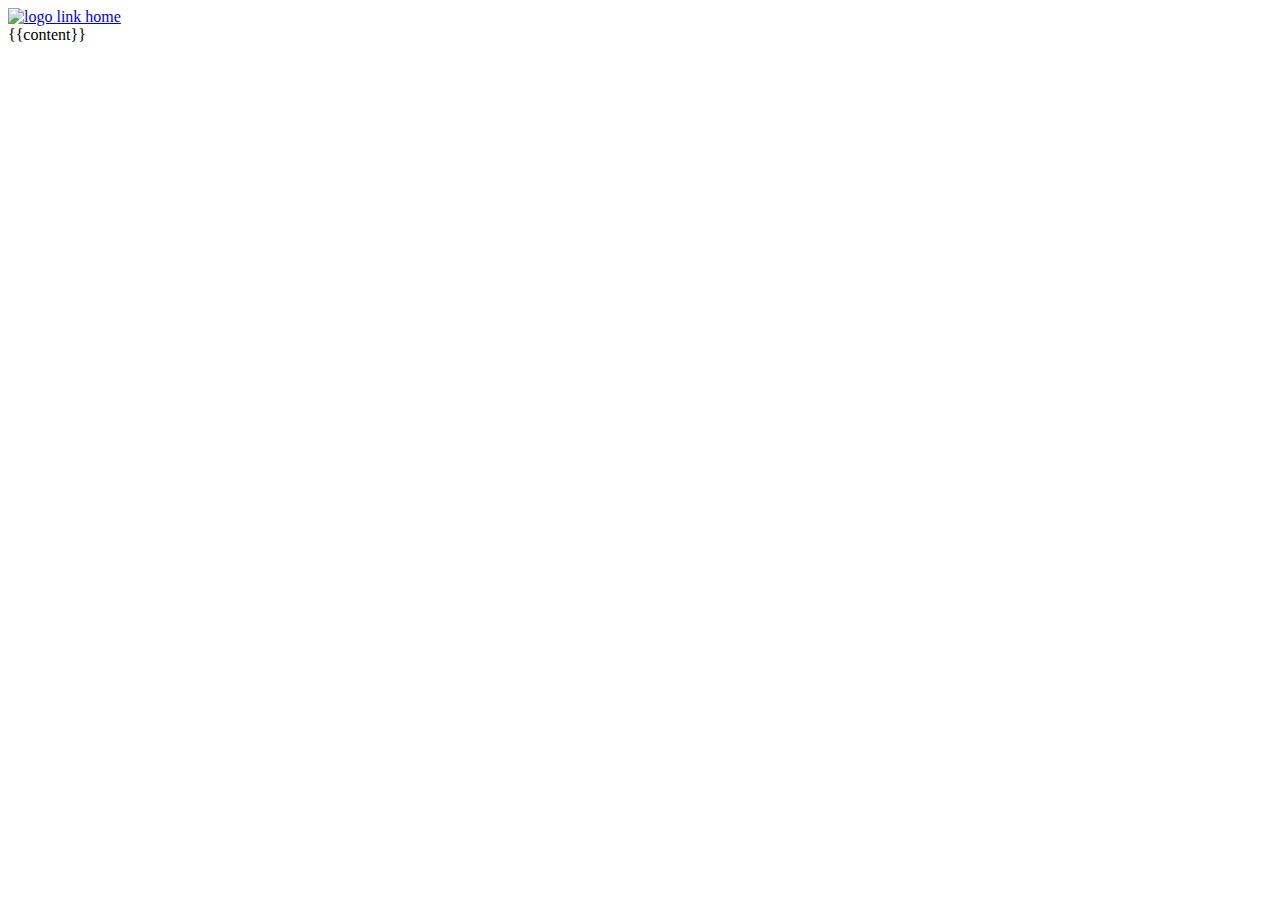
==== _layouts/default.html @ 630b3296 "Initial import" ====
<!DOCTYPE html>
<html lang="en-ca">
<head>
  <meta charset="utf-8">
  <title>Framework: Silent Auction</title>
  <meta name="handheldfriendly" content="true">
  <meta name="mobileoptimized" content="240">
  <meta name="viewport" content="width=device-width,initial-scale=1">
  <link rel="icon" type="image/png" href="/img/fw-favicon.png">
  <link href="css/style.css" rel="stylesheet">
</head>
<body class="background">
  <header class="center">
    <div class="top-line"></div>
      <a href="#home" class="logo">
        <img class="sa-logo" src="img/fw-logo.svg" alt="logo link home">
      </a>
    <div class="bottom-line"></div>
  </header>

  <main>

 {{content}}

<!--
    <div class="hexagon hexagon1"><div class="hexagon-in1"><div class="hexagon-in2"></div></div></div>
-->

  </main>

<script src="js/index.js"></script>

</body>
</html>
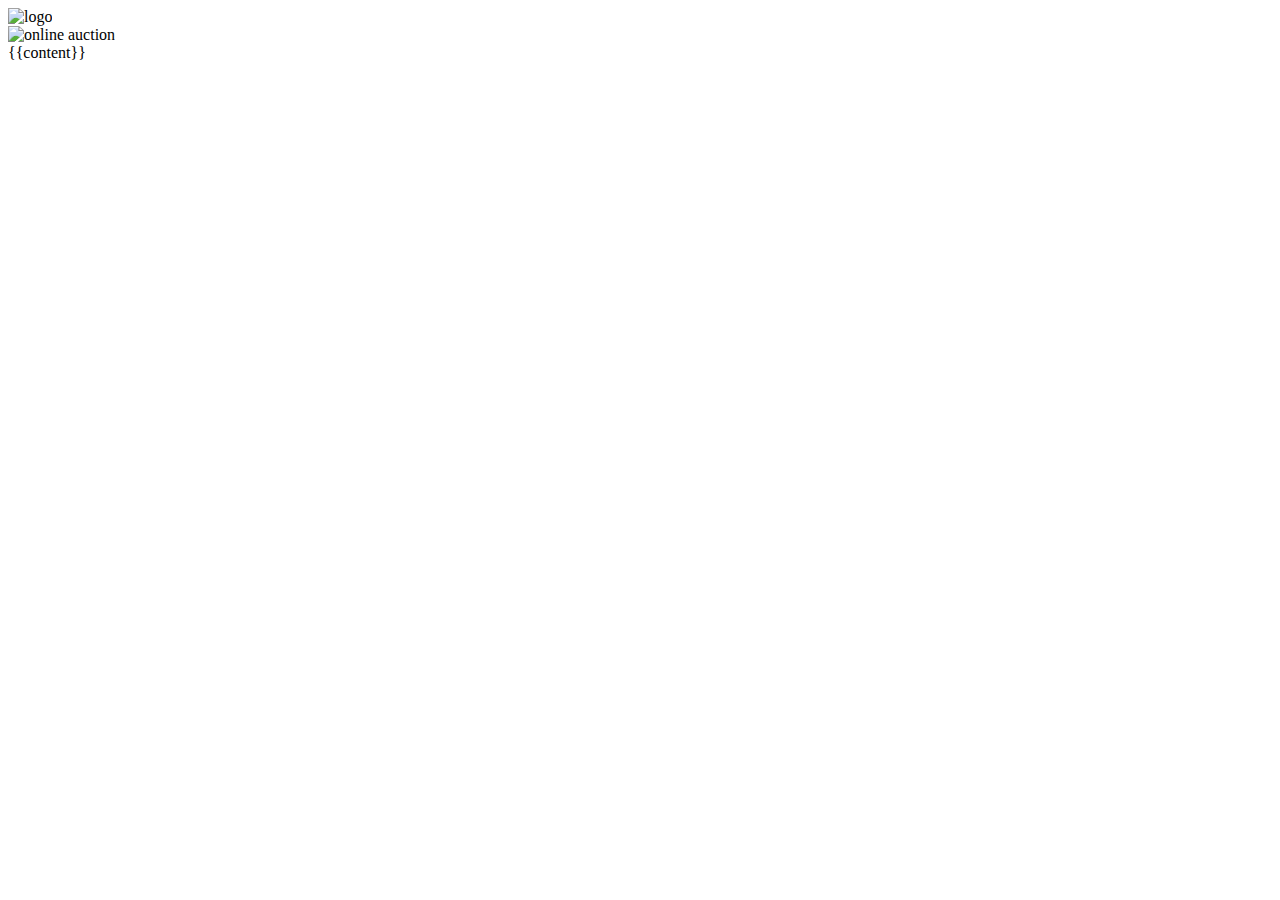
==== commit fc3c5a94: "Re-styled header, added coral coloured bar" ====
--- a/_layouts/default.html
+++ b/_layouts/default.html
@@ -2,19 +2,24 @@
 <html lang="en-ca">
 <head>
   <meta charset="utf-8">
-  <title>Framework: Silent Auction</title>
+  <title>Studio N: Online Auction</title>
   <meta name="handheldfriendly" content="true">
   <meta name="mobileoptimized" content="240">
   <meta name="viewport" content="width=device-width,initial-scale=1">
   <link rel="icon" type="image/png" href="/img/fw-favicon.png">
   <link href="css/style.css" rel="stylesheet">
+  <link href="https://fonts.googleapis.com/css?family=Overpass" rel="stylesheet">
 </head>
-<body class="background">
+<body>
   <header class="center">
-    <div class="top-line"></div>
-      <a href="#home" class="logo">
-        <img class="sa-logo" src="img/fw-logo.svg" alt="logo link home">
-      </a>
+    <div class="top-line">
+      </div>
+    <div class="logo title">
+        <img src="img/studio-n-logo.svg" alt="logo">
+    </div>
+    <div class="title">
+      <img src="img/online-auction.svg" alt="online auction">
+    </div>
     <div class="bottom-line"></div>
   </header>
 
